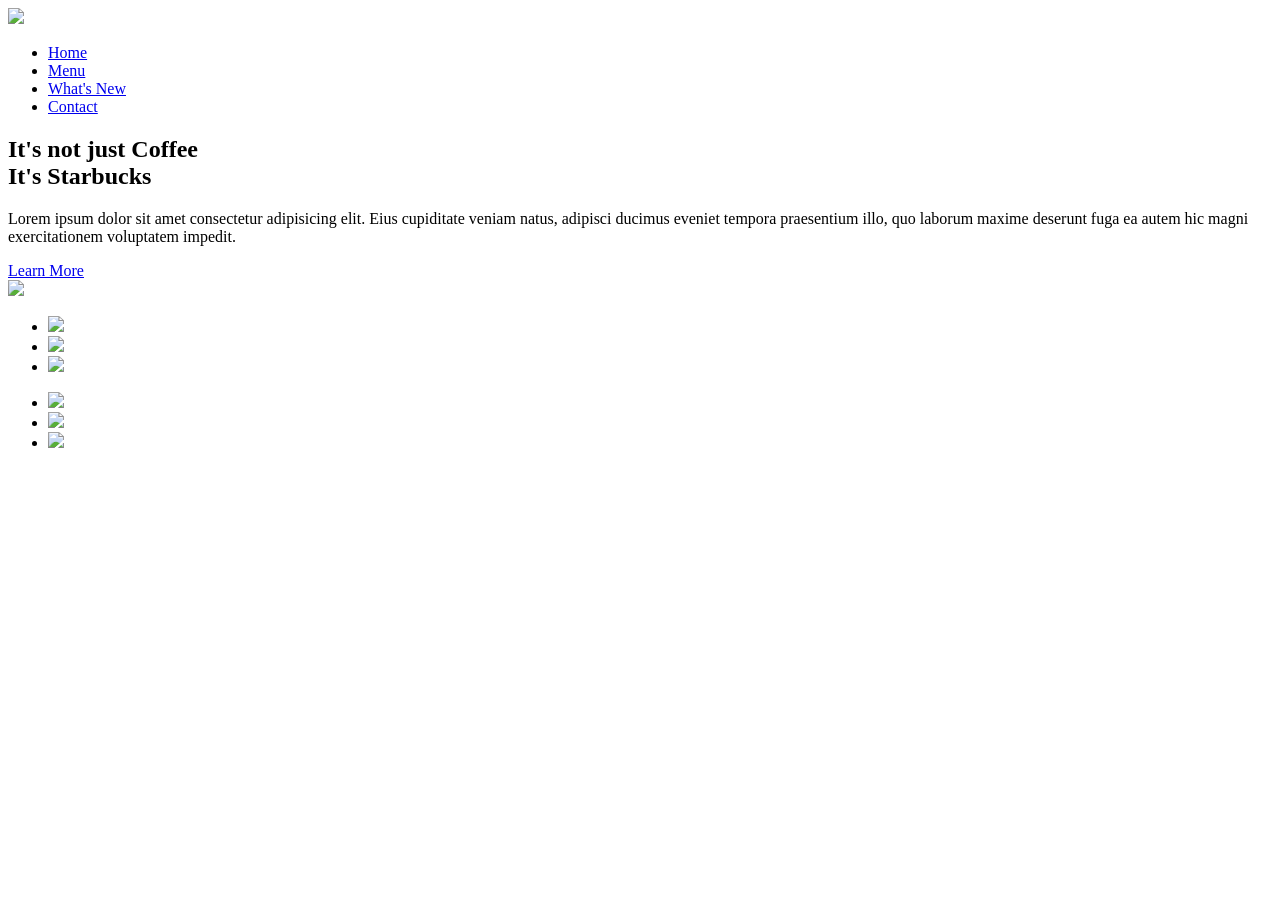
==== landing page/index.html @ e6445b99 "Create index.html" ====
<!DOCTYPE html>
<html lang="en">
  <head>
    <meta charset="UTF-8" />
    <meta name="viewport" content="width=device-width, initial-scale=1.0" />
    <title>Starbucks Landing Page</title>
    <link rel="stylesheet" href="styles.css" />
    <link rel="shortcut icon" href="favicon.ico" type="image/x-icon">
  </head>
  <body>
    <section>
        <div class="circle"></div>
      <header>
        <a href="#"><img src="logo.png" class="logo" /></a>
        <ul>
          <li><a href="#">Home</a></li>
          <li><a href="#">Menu</a></li>
          <li><a href="#">What's New</a></li>
          <li><a href="#">Contact</a></li>
        </ul>
      </header>
      <div class="content">
        <div class="textBox">
          <h2>It's not just Coffee<br />It's <span>Starbucks</span></h2>
          <p>
            Lorem ipsum dolor sit amet consectetur adipisicing elit. Eius
            cupiditate veniam natus, adipisci ducimus eveniet tempora
            praesentium illo, quo laborum maxime deserunt fuga ea autem hic
            magni exercitationem voluptatem impedit.
          </p>
          <a href="#">Learn More</a>
        </div>
        <div class="imgBox">
          <img src="img1.png" class="starbucks" />
        </div>
      </div>
      <ul class="thumb">
        <li><img src="thumb1.png" onclick="imgSlider('img1.png');changeCircleColor('#017143')"/></li>
        <li><img src="thumb2.png" onclick="imgSlider('img2.png');changeCircleColor('#eb7459')"/></li>
        <li><img src="thumb3.png" onclick="imgSlider('img3.png');changeCircleColor('#d752b1')"/></li>
      </ul>
      <ul class="sci">
        <li><a href="#"><img src="facebook.png"></a></li>
        <li><a href="#"><img src="twitter.png"></a></li>
        <li><a href="#"><img src="instagram.png"></a></li>
      </ul>
    </section>
    <script src="index.js"></script>
  </body>
</html>
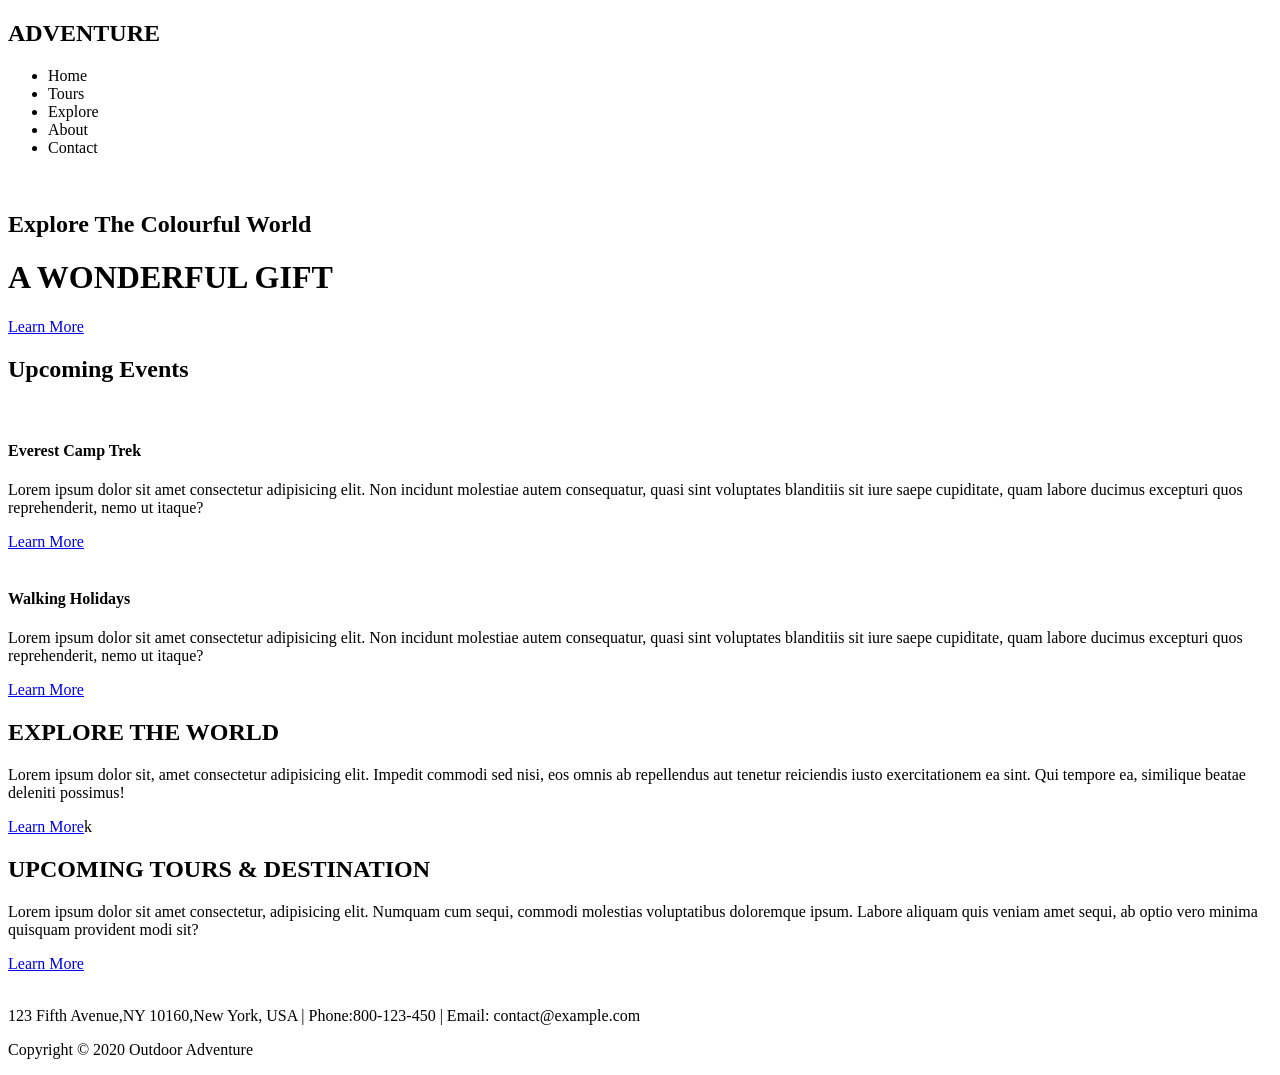
==== commit 6f574dd0: "Create index.html" ====
--- a/landing page/index.html
+++ b/landing page/index.html
@@ -3,48 +3,102 @@
   <head>
     <meta charset="UTF-8" />
     <meta name="viewport" content="width=device-width, initial-scale=1.0" />
-    <title>Starbucks Landing Page</title>
+    <title>Document</title>
     <link rel="stylesheet" href="styles.css" />
-    <link rel="shortcut icon" href="favicon.ico" type="image/x-icon">
   </head>
   <body>
-    <section>
-        <div class="circle"></div>
-      <header>
-        <a href="#"><img src="logo.png" class="logo" /></a>
-        <ul>
-          <li><a href="#">Home</a></li>
-          <li><a href="#">Menu</a></li>
-          <li><a href="#">What's New</a></li>
-          <li><a href="#">Contact</a></li>
-        </ul>
-      </header>
-      <div class="content">
-        <div class="textBox">
-          <h2>It's not just Coffee<br />It's <span>Starbucks</span></h2>
+    <nav class="navbar">
+      <h1 class="logo">ADVENTURE</h1>
+      <ul class="nav-links">
+        <li class="active"><a href="#"></a>Home</li>
+        <li><a href="#"></a>Tours</li>
+        <li><a href="#"></a>Explore</li>
+        <li><a href="#"></a>About</li>
+        <li class="ctn"><a href="#"></a>Contact</li>
+      </ul>
+      <img src="menu-btn.png" alt="" class="menu-btn" />
+    </nav>
+
+    <header>
+      <div class="header-content">
+        <h2>Explore The Colourful World</h2>
+        <div class="line"></div>
+        <h1>A WONDERFUL GIFT</h1>
+        <a href="#" class="ctn">Learn More</a>
+      </div>
+    </header>
+
+    <section class="events">
+      <div class="title">
+        <h1>Upcoming Events</h1>
+        <div class="line"></div>
+      </div>
+      <div class="row">
+        <div class="col">
+          <img src="img1.png" alt="" />
+          <h4>Everest Camp Trek</h4>
           <p>
-            Lorem ipsum dolor sit amet consectetur adipisicing elit. Eius
-            cupiditate veniam natus, adipisci ducimus eveniet tempora
-            praesentium illo, quo laborum maxime deserunt fuga ea autem hic
-            magni exercitationem voluptatem impedit.
+            Lorem ipsum dolor sit amet consectetur adipisicing elit. Non
+            incidunt molestiae autem consequatur, quasi sint voluptates
+            blanditiis sit iure saepe cupiditate, quam labore ducimus excepturi
+            quos reprehenderit, nemo ut itaque?
           </p>
-          <a href="#">Learn More</a>
+          <a href="#" class="ctn">Learn More</a>
         </div>
-        <div class="imgBox">
-          <img src="img1.png" class="starbucks" />
+        <div class="col">
+          <img src="img2.png" alt="" />
+          <h4>Walking Holidays</h4>
+          <p>
+            Lorem ipsum dolor sit amet consectetur adipisicing elit. Non
+            incidunt molestiae autem consequatur, quasi sint voluptates
+            blanditiis sit iure saepe cupiditate, quam labore ducimus excepturi
+            quos reprehenderit, nemo ut itaque?
+          </p>
+          <a href="#" class="ctn">Learn More</a>
         </div>
       </div>
-      <ul class="thumb">
-        <li><img src="thumb1.png" onclick="imgSlider('img1.png');changeCircleColor('#017143')"/></li>
-        <li><img src="thumb2.png" onclick="imgSlider('img2.png');changeCircleColor('#eb7459')"/></li>
-        <li><img src="thumb3.png" onclick="imgSlider('img3.png');changeCircleColor('#d752b1')"/></li>
-      </ul>
-      <ul class="sci">
-        <li><a href="#"><img src="facebook.png"></a></li>
-        <li><a href="#"><img src="twitter.png"></a></li>
-        <li><a href="#"><img src="instagram.png"></a></li>
-      </ul>
     </section>
-    <script src="index.js"></script>
+    <section class="explore">
+      <div class="explore-content">
+        <h1>EXPLORE THE WORLD</h1>
+        <p>
+          Lorem ipsum dolor sit, amet consectetur adipisicing elit. Impedit
+          commodi sed nisi, eos omnis ab repellendus aut tenetur reiciendis
+          iusto exercitationem ea sint. Qui tempore ea, similique beatae
+          deleniti possimus!
+        </p>
+        <a href="#" class="ctn">Learn More</a>k
+      </div>
+    </section>
+
+    <section class="tours">
+      <div class="row">
+        <div class="col content-col">
+          <h1>UPCOMING TOURS & DESTINATION</h1>
+          <p>
+            Lorem ipsum dolor sit amet consectetur, adipisicing elit. Numquam
+            cum sequi, commodi molestias voluptatibus doloremque ipsum. Labore
+            aliquam quis veniam amet sequi, ab optio vero minima quisquam
+            provident modi sit?
+          </p>
+          <a href="#" class="ctn">Learn More</a>
+        </div>
+        <div class="col image-col">
+          <div class="image-gallery">
+            <img src="./img3.png" alt="" />
+            <img src="./img4.png" alt="" />
+            <img src="./img5.png" alt="" />
+            <img src="./img6.png" alt="" />
+          </div>
+        </div>
+      </div>
+    </section>
+
+    <section class="footer">
+        <p>123 Fifth Avenue,NY 10160,New York, USA | Phone:800-123-450 | Email: contact@example.com</p>
+        <p>Copyright © 2020 Outdoor Adventure</p>
+    </section>
+
+
   </body>
 </html>
